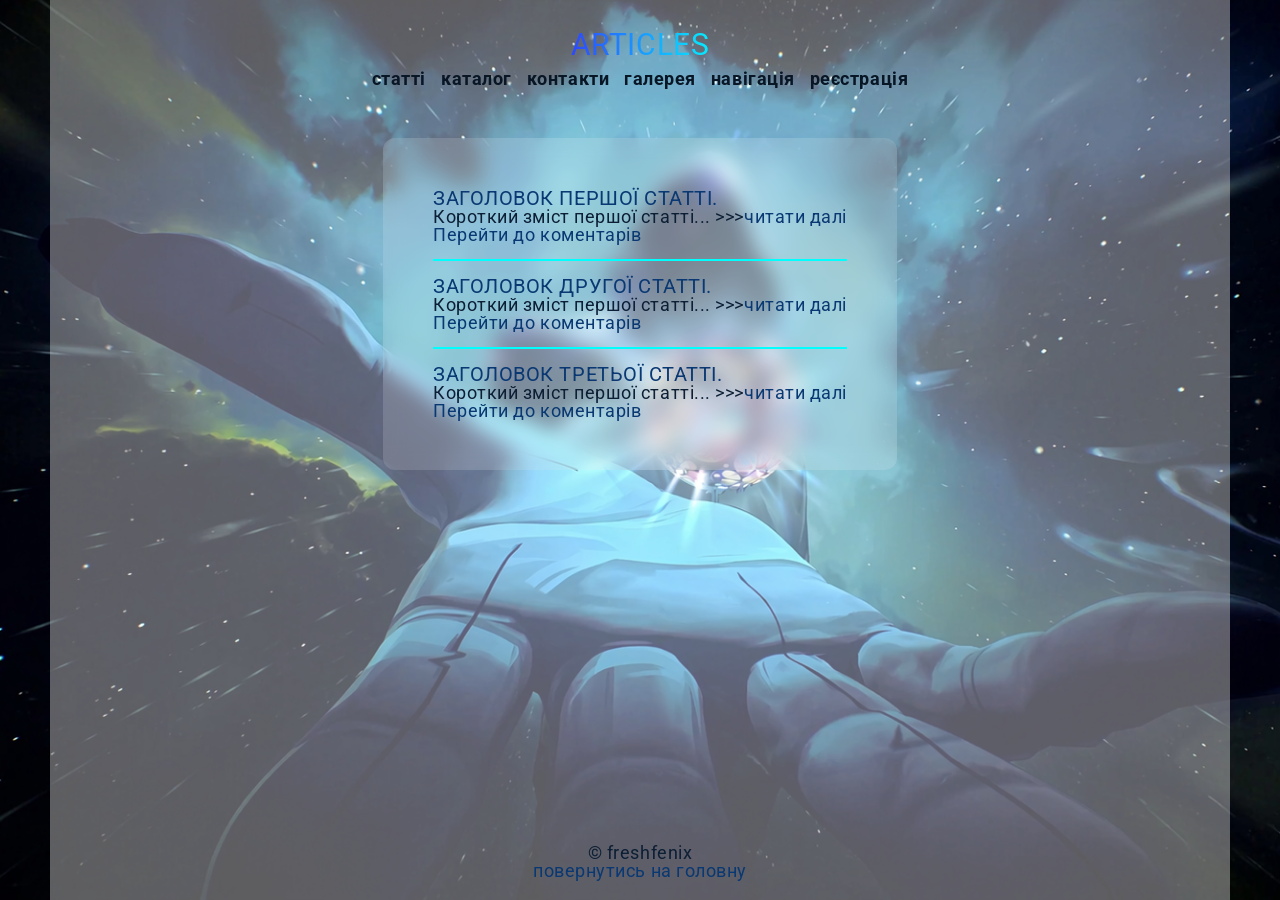
==== pages/articles.html @ 650a4f7c "first commit" ====
<!DOCTYPE html>
<html lang="uk">

<head>
  <meta charset="UTF-8">
  <meta name="viewport" content="width=device-width, initial-scale=1.0">
  <link rel="stylesheet" href="../styles/style.css">
  <title>Articles</title>
</head>

<body>
  <div class="wrapper">
    <header>
      <div class="container">
        <h1 class="articles-title" lang="en">Articles</h1>
        <nav class="header-nav">
          <ul class="header-nav-list">
            <li><a class="header-nav-item" href="articles.html">Статті</a></li>
            <li><a class="header-nav-item" href="catalog.html">Каталог</a></li>
            <li><a class="header-nav-item" href="contacts.html">Контакти</a></li>
            <li><a class="header-nav-item" href="gallery.html">Галерея</a></li>
            <li><a class="header-nav-item" href="page-nav.html">Навігація</a></li>
            <li><a class="header-nav-item" href="registration.html">Реєстрація</a></li>
          </ul>
        </nav>
      </div>
    </header>
    <main>
      <div class="articles-container container">
        <ul class="articles-list">
          <li class="articles-list-item">
            <article>
              <h2 class="articles-subtitle"><a href="articles/article1.html">Заголовок першої статті.</a></h2>
              <p>Короткий зміст першої статті... >>><a href="articles/article1.html">читати далі</a></p>
              <div><a href="articles/article1.html#comments">Перейти до коментарів</a></div>
            </article>
          </li>
          <li class="articles-list-item">
            <article>
              <h2 class="articles-subtitle"><a href="articles/article2.html">Заголовок другої статті.</a></h2>
              <p>Короткий зміст першої статті... >>><a href="articles/article2.html">читати далі</a></p>
              <div><a href="articles/article2.html#comments">Перейти до коментарів</a></div>
            </article>
          </li>
          <li class="articles-list-item">
            <article>
              <h2 class="articles-subtitle"><a href="articles/article3.html">Заголовок третьої статті.</a></h2>
              <p>Короткий зміст першої статті... >>><a href="articles/article3.html">читати далі</a></p>
              <div><a href="articles/article3.html#comments">Перейти до коментарів</a></div>
            </article>
          </li>
        </ul>
      </div>
    </main>
    <footer>
      <div class="container footer">
        <p>&copy; FreshFenix</p>
        <a href="../index.html">Повернутись на головну</a>
      </div>
    </footer>
  </div>
</body>

</html>
---- styles/style.css ----
@import url("reset.css");
@font-face {
  font-family: "Roboto";
  src: url("../fonts/Roboto-Bold.woff2") format("woff2");
  font-weight: 700;
  font-style: normal;
  font-display: swap;
}

@font-face {
  font-family: "Roboto";
  src: url("../fonts/Roboto-Regular.woff2") format("woff2");
  font-weight: 400;
  font-style: normal;
  font-display: swap;
}

html,
body {
  color: rgb(12, 31, 53);
  height: 100%;
  font-family: "Roboto", sans-serif;
  font-weight: 400;
  font-size: 18px;
  letter-spacing: 0.03em;
}

.wrapper {
  display: flex;
  flex-direction: column;
  align-items: center;
  gap: 10px;
  min-height: 100vh;
  position: relative;
  background: #ffffff5d;
  margin: 0 50px;
}
.wrapper::before {
  content: "";
  position: absolute;
  height: 100vh;
  top: 0;
  bottom: 0;
  left: -50px;
  right: -50px;
  z-index: -1;
  background: url("../images/background.webp") top / cover no-repeat;
}

.wrapper::after {
  content: "";
  position: fixed;
  inset: 0;
  z-index: -2;
  background: rgb(12, 8, 63) url("../images/stars-bg.webp") center / cover
    no-repeat;
  min-height: 100vh;
}

.container {
  width: 100%;
  max-width: 1280px;
  padding: 20px 50px;
  margin: 0 auto;

  overflow: hidden;
  object-fit: cover;
}

footer {
  margin-top: auto;
}
.footer {
  text-align: center;
  text-transform: lowercase;
}

/* HEADER */

.header-nav-list {
  display: flex;
  gap: 15px;
  flex-wrap: wrap;
}

a {
  text-decoration: none;
  color: rgb(9, 56, 114);
}

.header-nav-item {
  text-transform: lowercase;
  font-weight: 700;
  color: rgb(9, 22, 37);
}

h1 {
  font-size: 30px;
  text-transform: uppercase;
  text-align: center;
  background: linear-gradient(90deg, #8a2be2, #4b0082, #00bfff, #1e90ff);
  background-clip: text;
  color: transparent;
  margin: 10px;
}

h2 {
  font-size: 20px;
  text-transform: uppercase;
  text-align: center;
}

img {
  object-fit: cover;
}

/* ARTICLES */

.articles-title {
  color: transparent;
  background: linear-gradient(90deg, #ff00cc, #3333ff, #00ffff, #ff00cc);
  background-clip: text;
  text-align: center;
}

.articles-container,
.articles-list {
  display: flex;
  flex-direction: column;
  gap: 15px;
}
.articles-list-item + .articles-list-item {
  border-top: 2px #00ffff solid;
  padding-top: 15px;
}

.articles-list {
  background: rgba(255, 255, 255, 0.15);
  backdrop-filter: blur(10px);
  border-radius: 12px;
  padding: 50px;
}

.article p::first-letter {
  font-size: 1.2em;
  color: rgb(95, 43, 105);
  font-weight: 700;
  line-height: 1;
}

.articles-list-item h2 {
  text-align: left;
}

/* ARTICLE */

.article-title {
  margin-bottom: 30px;
}

.article-img {
  float: left;
  padding: 10px;
  border: 4px blueviolet inset;
  margin-right: 5px;
}

.comments {
  margin-top: 30px;
}
.comments-form {
  display: flex;
  flex-direction: column;
  gap: 15px;
  align-items: flex-end;
  margin: 15px 0;
}

.comments-form textarea {
  width: 100%;
  padding: 8px 10px;
  border-radius: 6px;
  border: 1px solid #ccc;
}

.comments-list {
  list-style: none;
  padding: 0;
}

.comment {
  margin-bottom: 20px;
  padding: 15px;
  background: rgba(255, 255, 255, 0.15);
  backdrop-filter: blur(10px);
  border-radius: 12px;
}

.comment-box {
  display: flex;
  align-items: center;
  gap: 10px;
  margin-bottom: 10px;
}

/* CATALOG */

.catalog-list {
  background: rgba(255, 255, 255, 0.15);
  backdrop-filter: blur(10px);
  padding: 30px;
  border-radius: 12px;
  display: flex;
  flex-direction: column;
  gap: 10px;
  max-width: 600px;
  min-width: 400px;
}
.catalog-item {
  position: relative;
  padding-left: 20px;
}
.catalog-item:nth-child(1)::before {
  content: "\2740";
  position: absolute;
  left: 2px;
  top: 0;
  width: 20px;
  height: 20px;
}

.catalog-item:nth-child(2)::before {
  content: "\263A";
  position: absolute;
  left: 2px;
  top: 0;
  width: 20px;
  height: 20px;
}

.catalog-item:nth-child(2)::after {
  content: "NEW";
  position: absolute;
  right: 210px;
  top: 3px;
  margin-left: 8px;
  padding: 2px 6px;
  font-size: 10px;
  color: white;
  background: rgb(117, 3, 151);
  border-radius: 6px;
}

.catalog-item:nth-child(3)::before {
  content: "\270E";
  position: absolute;
  left: 2px;
  top: 0;
  width: 20px;
  height: 20px;
}

.catalog-item-list {
  background: rgba(255, 255, 255, 0.15);
  backdrop-filter: blur(10px);
  border-radius: 8px;
}

.catalog-item-list li {
  position: relative;
  padding: 5px 5px 5px 20px;
}

.catalog-item-list li::before {
  position: absolute;
  content: "\2605";
  top: 5px;
  left: 4px;
  width: 20px;
  height: 20px;
}

/* GALLERY */

.gallery-list {
  display: flex;
  flex-wrap: wrap;
  gap: 10px;
}
.gallery-list-item {
  flex: 0 1 47%;
  border: 10px groove rgba(137, 43, 226, 0.5);
  transition: 0.5s linear;
  background: rgba(255, 255, 255, 0.15);
  backdrop-filter: blur(10px);
  border-radius: 12px;
}
.gallery-list-item:hover {
  border: 10px transparent groove;
}
.gallery-list-title {
  margin: 10px;
  text-align: center;
}
.gallery-list-link {
  display: block;
}

.gallery-list-img {
  margin: 20px;
}

/* FORMS */

input[type="checkbox"]:hover,
input[type="radio"]:hover,
input[type="checkbox"]:focus,
input[type="radio"]:focus {
  outline: 2px dashed #1c19a0;
  outline-offset: 3px;
}

.capitalize {
  text-transform: capitalize;
}

.contacts-wrapper {
  display: flex;
  gap: 50px;
}
.contacts-form,
.contacts-box {
  max-width: 500px;
  margin: 0 auto;
  padding: 25px;
  border-radius: 12px;

  background: rgba(255, 255, 255, 0.15);
  backdrop-filter: blur(10px);

  display: flex;
  flex-direction: column;
  gap: 15px;
  justify-content: center;
}

.contacts-form {
  order: -1;
}
.contacts-form input,
.contacts-form textarea {
  width: 100%;
  padding: 8px 10px;
  border-radius: 6px;
  border: 1px solid #ccc;
}

.contacts-map {
  width: 100%;
  aspect-ratio: 16 / 9;
  border-radius: 12px;
  border: none;
}

.contacts-form-title {
  margin-bottom: auto;
  text-align: center;
  margin-top: 30px;
}
.contacts-form-button {
  padding: 10px 8px;
  border-radius: 12px;

  background: rgba(255, 255, 255, 0.15);
  backdrop-filter: blur(10px);
}

.form-button-box {
  margin-top: auto;
  display: flex;
  justify-content: space-between;
}

/* PAGE-NAV */
.page-nav {
  text-align: center;
  margin-bottom: 30px;
}
.page-nav-link {
  color: rgb(12, 31, 53);
  font-weight: 700;
  margin: 10px;
  padding: 10px 8px;
  background: rgba(255, 255, 255, 0.15);
  backdrop-filter: blur(10px);
  border-radius: 8px;
}

.page-nav-box {
  display: flex;
  flex-direction: column;
  gap: 30px;
}
.nav-article {
  height: 50vh;
  overflow: scroll;
  background: rgba(255, 255, 255, 0.15);
  backdrop-filter: blur(10px);
  border-radius: 12px;

  padding: 15px;
}

.nav-article p + p {
  padding-top: 10px;
}
.nav-article h2 {
  font-weight: 700;
  margin-bottom: 15px;
}
.nav-img {
  float: left;
  padding-right: 10px;
  border-radius: 15px;
}

::-webkit-scrollbar {
  width: 8px;
  height: 0;
}

::-webkit-scrollbar-track {
  background: transparent;
  border-radius: 10px;
}

::-webkit-scrollbar-thumb {
  background: linear-gradient(180deg, #6a11cb, #2575fc);
  border-radius: 10px;
}

::-webkit-scrollbar-thumb:hover {
  background: linear-gradient(180deg, #5f0fbf, #1e5fd9);
}

/* REGISTRATION */
.form-input-box {
  display: flex;
  align-items: center;
  gap: 8px;
  margin-bottom: 8px;
}

.form-input-box input[type="radio"],
.form-input-box input[type="checkbox"] {
  margin: 0;
  width: 16px;
  height: 16px;
}

.form-input-box label {
  margin: 0;
  cursor: pointer;
}
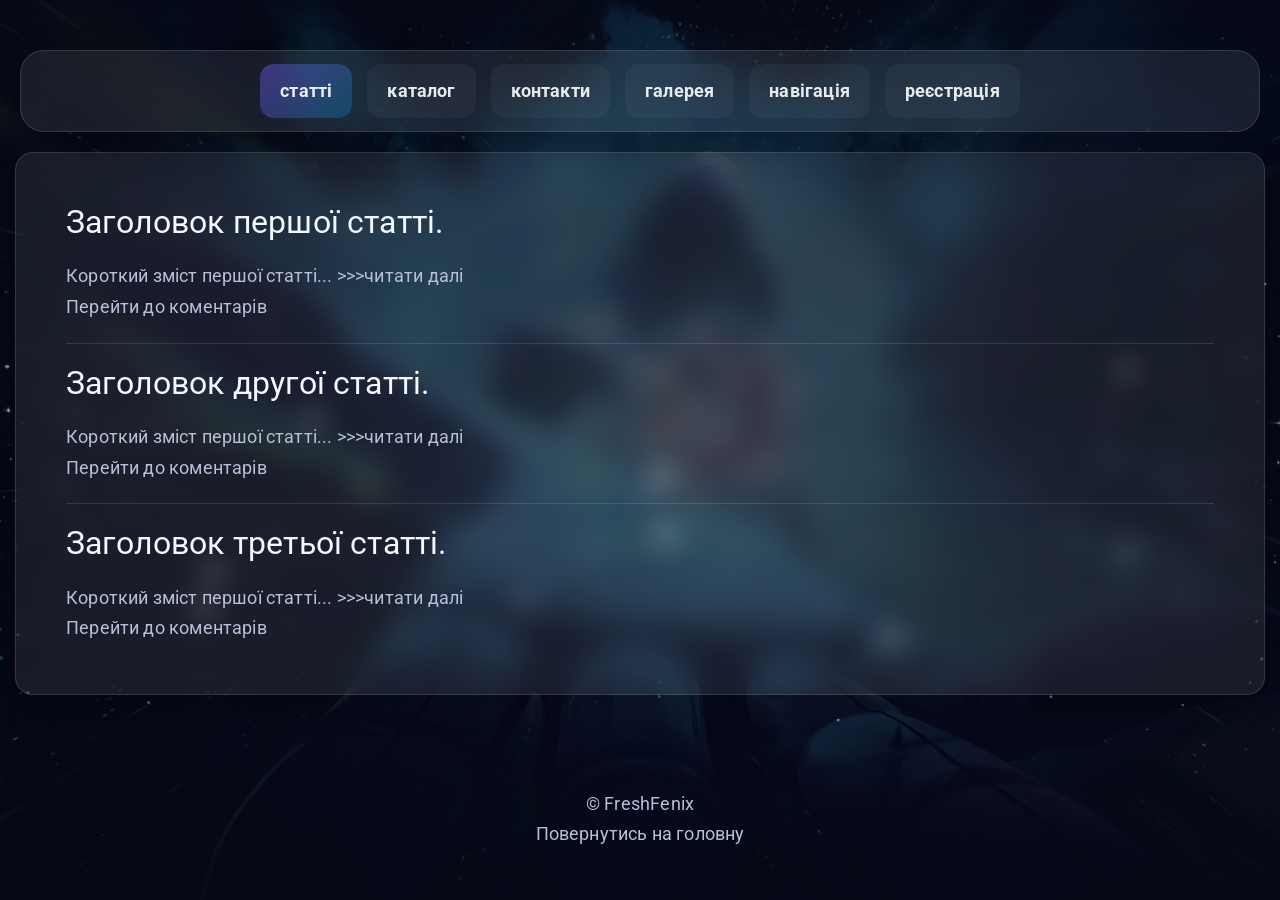
==== commit 46f9d4bc: "new header" ====
--- a/pages/articles.html
+++ b/pages/articles.html
@@ -10,19 +10,65 @@
 
 <body>
   <div class="wrapper">
-    <header>
+    <header class="header">
       <div class="container">
-        <h1 class="articles-title" lang="en">Articles</h1>
-        <nav class="header-nav">
-          <ul class="header-nav-list">
-            <li><a class="header-nav-item" href="articles.html">Статті</a></li>
-            <li><a class="header-nav-item" href="catalog.html">Каталог</a></li>
-            <li><a class="header-nav-item" href="contacts.html">Контакти</a></li>
-            <li><a class="header-nav-item" href="gallery.html">Галерея</a></li>
-            <li><a class="header-nav-item" href="page-nav.html">Навігація</a></li>
-            <li><a class="header-nav-item" href="registration.html">Реєстрація</a></li>
-          </ul>
-        </nav>
+        <div class="header__wrapper">
+          <button class="header__burger" type="button" aria-label="Open menu">
+
+            <span></span>
+            <span></span>
+            <span></span>
+          </button>
+          <nav class="header-nav">
+
+            <ul class="header-nav-list">
+
+              <li>
+                <a class="header-nav-item header-nav-item--active" href="articles.html">
+
+                  <span>статті</span>
+                </a>
+              </li>
+
+              <li>
+                <a class="header-nav-item" href="catalog.html">
+
+                  <span>каталог</span>
+                </a>
+              </li>
+
+              <li>
+                <a class="header-nav-item" href="contacts.html">
+
+                  <span>контакти</span>
+                </a>
+              </li>
+
+              <li>
+                <a class="header-nav-item" href="gallery.html">
+
+                  <span>галерея</span>
+                </a>
+              </li>
+
+              <li>
+                <a class="header-nav-item" href="page-nav.html">
+
+                  <span>навігація</span>
+                </a>
+              </li>
+
+              <li>
+                <a class="header-nav-item" href="registration.html">
+
+                  <span>реєстрація</span>
+                </a>
+              </li>
+
+            </ul>
+
+          </nav>
+        </div>
       </div>
     </header>
     <main>
@@ -59,6 +105,14 @@
       </div>
     </footer>
   </div>
+  <script>
+    const burger = document.querySelector('.header__burger');
+    const header = document.querySelector('.header');
+
+    burger.addEventListener('click', () => {
+      header.classList.toggle('header--open');
+    });
+  </script>
 </body>
 
 </html>
--- a/styles/style.css
+++ b/styles/style.css
@@ -1,4 +1,5 @@
 @import url("reset.css");
+
 @font-face {
   font-family: "Roboto";
   src: url("../fonts/Roboto-Bold.woff2") format("woff2");
@@ -15,450 +16,1060 @@
   font-display: swap;
 }
 
-html,
+/* =========================
+   ROOT
+========================= */
+
+:root {
+  --bg-primary: #070b1a;
+  --bg-secondary: rgba(8, 12, 28, 0.55);
+  --bg-card: rgba(255, 255, 255, 0.08);
+
+  --text-primary: #f5f7ff;
+  --text-secondary: #b7c0d8;
+
+  --accent: #7c5cff;
+  --accent-hover: #9d84ff;
+
+  --border: rgba(255, 255, 255, 0.12);
+
+  --shadow: 0 10px 30px rgba(0, 0, 0, 0.25);
+
+  --blur: blur(14px);
+
+  --radius-lg: 24px;
+  --radius-md: 18px;
+  --radius-sm: 12px;
+
+  --transition: 0.3s ease;
+}
+
+/* =========================
+   GLOBAL
+========================= */
+
+html {
+  scroll-behavior: smooth;
+}
+
 body {
-  color: rgb(12, 31, 53);
-  height: 100%;
+  min-height: 100%;
   font-family: "Roboto", sans-serif;
+  font-size: 18px;
   font-weight: 400;
-  font-size: 18px;
-  letter-spacing: 0.03em;
+
+  line-height: 1.7;
+  letter-spacing: 0.01em;
+
+  color: var(--text-secondary);
+
+  background: radial-gradient(circle at top, #111933 0%, #070b1a 60%);
+
+  overflow-x: hidden;
 }
 
 .wrapper {
+  position: relative;
+
   display: flex;
   flex-direction: column;
-  align-items: center;
-  gap: 10px;
+  gap: 20px;
+
   min-height: 100vh;
-  position: relative;
-  background: #ffffff5d;
-  margin: 0 50px;
-}
+
+  padding: 30px 0;
+
+  background: var(--bg-secondary);
+
+  backdrop-filter: blur(6px);
+}
+
 .wrapper::before {
   content: "";
+
   position: absolute;
-  height: 100vh;
-  top: 0;
-  bottom: 0;
-  left: -50px;
-  right: -50px;
-  z-index: -1;
+  inset: 0;
+
+  z-index: -2;
+
   background: url("../images/background.webp") top / cover no-repeat;
+
+  opacity: 0.25;
 }
 
 .wrapper::after {
   content: "";
+
   position: fixed;
   inset: 0;
-  z-index: -2;
-  background: rgb(12, 8, 63) url("../images/stars-bg.webp") center / cover
+
+  z-index: -3;
+
+  background: rgb(7, 11, 26) url("../images/stars-bg.webp") center / cover
     no-repeat;
-  min-height: 100vh;
 }
 
 .container {
   width: 100%;
   max-width: 1280px;
-  padding: 20px 50px;
+
   margin: 0 auto;
 
-  overflow: hidden;
+  padding: 0 15px;
+}
+
+img {
+  max-width: 100%;
+  display: block;
   object-fit: cover;
+}
+
+a {
+  text-decoration: none;
+  color: inherit;
 }
 
 footer {
   margin-top: auto;
 }
-.footer {
+
+/* =========================
+   REUSABLE GLASS
+========================= */
+
+.glass,
+.articles-list,
+.comment,
+.catalog-list,
+.catalog-item-list,
+.contacts-form,
+.contacts-box,
+.nav-article,
+.gallery-list-item {
+  background: var(--bg-card);
+
+  border: 1px solid var(--border);
+
+  backdrop-filter: var(--blur);
+
+  box-shadow: var(--shadow);
+
+  border-radius: var(--radius-md);
+}
+
+/* =========================
+   TYPOGRAPHY
+========================= */
+
+h1,
+h2,
+h3 {
+  color: var(--text-primary);
+
+  line-height: 1.2;
+}
+
+h1 {
+  font-size: clamp(2.5rem, 6vw, 4rem);
+
+  text-transform: uppercase;
+
   text-align: center;
-  text-transform: lowercase;
-}
-
-/* HEADER */
-
-.header-nav-list {
-  display: flex;
-  gap: 15px;
-  flex-wrap: wrap;
-}
-
-a {
-  text-decoration: none;
-  color: rgb(9, 56, 114);
-}
-
-.header-nav-item {
-  text-transform: lowercase;
-  font-weight: 700;
-  color: rgb(9, 22, 37);
-}
-
-h1 {
-  font-size: 30px;
-  text-transform: uppercase;
-  text-align: center;
-  background: linear-gradient(90deg, #8a2be2, #4b0082, #00bfff, #1e90ff);
+
+  margin-bottom: 20px;
+
+  background: linear-gradient(90deg, #8a2be2, #6c63ff, #00bfff);
+
   background-clip: text;
   color: transparent;
-  margin: 10px;
 }
 
 h2 {
-  font-size: 20px;
-  text-transform: uppercase;
+  font-size: clamp(1.4rem, 3vw, 2rem);
+
+  margin-bottom: 20px;
+}
+
+p {
+  color: var(--text-secondary);
+}
+
+/* =========================
+   HEADER
+========================= */
+
+.header {
+  position: sticky;
+  top: 20px;
+  z-index: 100;
+
+  width: calc(100% - 40px);
+  max-width: 1280px;
+
+  margin: 20px auto 0;
+
+  border-radius: 24px;
+
+  background: rgba(255, 255, 255, 0.08);
+
+  border: 1px solid rgba(255, 255, 255, 0.12);
+
+  backdrop-filter: blur(16px);
+
+  box-shadow: 0 10px 35px rgba(0, 0, 0, 0.3);
+}
+
+.header__wrapper {
+  display: flex;
+  align-items: center;
+  justify-content: center;
+
+  min-height: 80px;
+
+  padding: 10px 25px;
+}
+
+/* =========================
+   NAV
+========================= */
+
+.header-nav-list {
+  display: flex;
+  align-items: center;
+
+  gap: 15px;
+}
+
+.header-nav-item {
+  display: inline-flex;
+  align-items: center;
+  justify-content: center;
+
+  padding: 12px 20px;
+
+  border-radius: 14px;
+
+  color: rgba(255, 255, 255, 0.9);
+
+  text-decoration: none;
+  font-weight: 700;
+
+  background: rgba(255, 255, 255, 0.04);
+
+  transition:
+    transform 0.3s ease,
+    background 0.3s ease,
+    box-shadow 0.3s ease;
+}
+
+.header-nav-item:hover {
+  transform: translateY(-3px);
+
+  background: rgba(124, 92, 255, 0.2);
+
+  box-shadow: 0 10px 20px rgba(0, 0, 0, 0.25);
+}
+
+.header-nav-item--active {
+  background: linear-gradient(
+    135deg,
+    rgba(124, 92, 255, 0.4),
+    rgba(0, 191, 255, 0.2)
+  );
+}
+
+/* =========================
+   BURGER
+========================= */
+
+.header__burger {
+  display: none;
+
+  position: relative;
+
+  width: 46px;
+  height: 46px;
+
+  border: none;
+  border-radius: 14px;
+
+  cursor: pointer;
+
+  background: rgba(255, 255, 255, 0.08);
+
+  transition: background 0.3s ease;
+}
+
+.header__burger:hover {
+  background: rgba(124, 92, 255, 0.2);
+}
+
+.header__burger span {
+  position: absolute;
+
+  left: 50%;
+
+  width: 24px;
+  height: 2px;
+
+  background: white;
+
+  border-radius: 10px;
+
+  transform: translateX(-50%);
+
+  transition: 0.3s ease;
+}
+
+.header__burger span:nth-child(1) {
+  top: 14px;
+}
+
+.header__burger span:nth-child(2) {
+  top: 22px;
+}
+
+.header__burger span:nth-child(3) {
+  top: 30px;
+}
+
+/* =========================
+   MOBILE
+========================= */
+
+@media (max-width: 1024px) {
+  .header__burger {
+    display: block;
+  }
+
+  .header__wrapper {
+    justify-content: flex-start;
+    min-height: 60px;
+    padding: 0;
+  }
+
+  .header-nav {
+    position: absolute;
+
+    top: calc(100% + 15px);
+    left: 0;
+    right: 0;
+
+    padding: 20px;
+
+    border-radius: 24px;
+
+    background: rgba(12, 20, 40, 0.92);
+
+    border: 1px solid rgba(255, 255, 255, 0.08);
+
+    backdrop-filter: blur(18px);
+
+    opacity: 0;
+    visibility: hidden;
+
+    transform: translateY(-10px);
+
+    transition:
+      opacity 0.3s ease,
+      transform 0.3s ease,
+      visibility 0.3s ease;
+  }
+
+  .header-nav-list {
+    flex-direction: column;
+
+    width: 100%;
+  }
+
+  .header-nav-list li {
+    width: 100%;
+  }
+
+  .header-nav-item {
+    width: 100%;
+
+    justify-content: center;
+
+    padding: 16px 20px;
+  }
+
+  /* ACTIVE MENU */
+
+  .header--open .header-nav {
+    opacity: 1;
+    visibility: visible;
+
+    transform: translateY(0);
+  }
+
+  /* BURGER ANIMATION */
+
+  .header--open .header__burger span:nth-child(1) {
+    top: 22px;
+
+    transform: translateX(-50%) rotate(45deg);
+  }
+
+  .header--open .header__burger span:nth-child(2) {
+    opacity: 0;
+  }
+
+  .header--open .header__burger span:nth-child(3) {
+    top: 22px;
+
+    transform: translateX(-50%) rotate(-45deg);
+  }
+}
+/* =========================
+   HERO NAV
+========================= */
+
+.hero-nav {
+  min-height: 100vh;
+
+  display: flex;
+  align-items: center;
+}
+
+.hero-nav__menu {
+  display: grid;
+
+  grid-template-columns: repeat(auto-fit, minmax(320px, 1fr));
+
+  gap: 30px;
+}
+
+/* CARD */
+
+.hero-nav__card {
+  position: relative;
+
+  min-height: 320px;
+
+  padding: 40px 30px;
+
+  display: flex;
+  flex-direction: column;
+  justify-content: center;
+  align-items: center;
+
   text-align: center;
-}
-
-img {
-  object-fit: cover;
-}
-
-/* ARTICLES */
-
-.articles-title {
-  color: transparent;
-  background: linear-gradient(90deg, #ff00cc, #3333ff, #00ffff, #ff00cc);
-  background-clip: text;
-  text-align: center;
-}
+
+  overflow: hidden;
+
+  border-radius: 28px;
+
+  background: rgba(255, 255, 255, 0.08);
+
+  border: 1px solid rgba(255, 255, 255, 0.12);
+
+  backdrop-filter: blur(14px);
+
+  box-shadow: 0 10px 30px rgba(0, 0, 0, 0.25);
+
+  transition:
+    transform 0.35s ease,
+    box-shadow 0.35s ease,
+    border-color 0.35s ease;
+}
+
+/* GLOW */
+
+.hero-nav__card::before {
+  content: "";
+
+  position: absolute;
+
+  inset: 0;
+
+  background: radial-gradient(
+    circle at top,
+    rgba(255, 255, 255, 0.14),
+    transparent 70%
+  );
+
+  opacity: 0;
+
+  transition: opacity 0.35s ease;
+}
+
+.hero-nav__card:hover {
+  transform: translateY(-10px) scale(1.02);
+
+  border-color: rgba(124, 92, 255, 0.5);
+
+  box-shadow: 0 20px 50px rgba(0, 0, 0, 0.4);
+}
+
+.hero-nav__card:hover::before {
+  opacity: 1;
+}
+
+/* ICON */
+
+.hero-nav__icon {
+  font-size: 72px;
+
+  margin-bottom: 25px;
+
+  line-height: 1;
+
+  filter: drop-shadow(0 0 15px rgba(124, 92, 255, 0.5));
+
+  transition: transform 0.35s ease;
+}
+
+.hero-nav__card:hover .hero-nav__icon {
+  transform: scale(1.1) rotate(-3deg);
+}
+
+/* TITLE */
+
+.hero-nav__title {
+  font-size: 32px;
+  font-weight: 700;
+
+  margin-bottom: 16px;
+
+  color: white;
+}
+
+/* TEXT */
+
+.hero-nav__text {
+  max-width: 260px;
+
+  color: rgba(255, 255, 255, 0.75);
+
+  line-height: 1.6;
+}
+
+/* =========================
+   MODIFIERS
+========================= */
+
+.hero-nav__card--articles {
+  background: linear-gradient(
+    135deg,
+    rgba(124, 92, 255, 0.15),
+    rgba(0, 191, 255, 0.08)
+  );
+}
+
+.hero-nav__card--catalog {
+  background: linear-gradient(
+    135deg,
+    rgba(255, 0, 140, 0.12),
+    rgba(124, 92, 255, 0.08)
+  );
+}
+
+.hero-nav__card--contacts {
+  background: linear-gradient(
+    135deg,
+    rgba(0, 255, 170, 0.12),
+    rgba(0, 191, 255, 0.08)
+  );
+}
+
+.hero-nav__card--gallery {
+  background: linear-gradient(
+    135deg,
+    rgba(255, 170, 0, 0.12),
+    rgba(255, 0, 140, 0.08)
+  );
+}
+
+.hero-nav__card--navigation {
+  background: linear-gradient(
+    135deg,
+    rgba(0, 191, 255, 0.12),
+    rgba(124, 92, 255, 0.08)
+  );
+}
+
+.hero-nav__card--registration {
+  background: linear-gradient(
+    135deg,
+    rgba(180, 0, 255, 0.12),
+    rgba(255, 0, 140, 0.08)
+  );
+}
+
+.index-header {
+  position: absolute;
+  width: 1px;
+  height: 1px;
+  margin: -1px;
+  padding: 0;
+  overflow: hidden;
+  border: 0;
+}
+
+/* =========================
+   MOBILE
+========================= */
+
+@media (max-width: 768px) {
+  .hero-nav__menu {
+    grid-template-columns: 1fr;
+  }
+
+  .hero-nav__card {
+    min-height: 260px;
+  }
+
+  .hero-nav__title {
+    font-size: 28px;
+  }
+
+  .hero-nav__icon {
+    font-size: 60px;
+  }
+}
+/* =========================
+   ARTICLES
+========================= */
 
 .articles-container,
 .articles-list {
   display: flex;
   flex-direction: column;
-  gap: 15px;
-}
+  gap: 20px;
+}
+
+.articles-list {
+  padding: clamp(20px, 4vw, 50px);
+}
+
 .articles-list-item + .articles-list-item {
-  border-top: 2px #00ffff solid;
-  padding-top: 15px;
-}
-
-.articles-list {
-  background: rgba(255, 255, 255, 0.15);
-  backdrop-filter: blur(10px);
-  border-radius: 12px;
-  padding: 50px;
-}
-
-.article p::first-letter {
-  font-size: 1.2em;
-  color: rgb(95, 43, 105);
-  font-weight: 700;
-  line-height: 1;
-}
-
-.articles-list-item h2 {
-  text-align: left;
-}
-
-/* ARTICLE */
+  border-top: 1px solid var(--border);
+
+  padding-top: 20px;
+}
 
 .article-title {
   margin-bottom: 30px;
 }
 
+.article p::first-letter {
+  font-size: 1.3em;
+
+  color: var(--accent);
+
+  font-weight: 700;
+}
+
 .article-img {
   float: left;
-  padding: 10px;
-  border: 4px blueviolet inset;
-  margin-right: 5px;
-}
+
+  width: min(300px, 100%);
+
+  margin: 0 20px 10px 0;
+
+  border-radius: var(--radius-sm);
+
+  border: 1px solid var(--border);
+}
+
+/* =========================
+   COMMENTS
+========================= */
 
 .comments {
-  margin-top: 30px;
-}
+  margin-top: 40px;
+}
+
 .comments-form {
   display: flex;
   flex-direction: column;
-  gap: 15px;
-  align-items: flex-end;
-  margin: 15px 0;
-}
-
-.comments-form textarea {
+  gap: 16px;
+
+  margin: 20px 0;
+}
+
+.comment {
+  padding: 20px;
+}
+
+.comment-box {
+  display: flex;
+  align-items: center;
+  gap: 12px;
+
+  margin-bottom: 10px;
+}
+
+/* =========================
+   INPUTS
+========================= */
+
+input,
+textarea {
   width: 100%;
-  padding: 8px 10px;
-  border-radius: 6px;
-  border: 1px solid #ccc;
-}
-
-.comments-list {
-  list-style: none;
-  padding: 0;
-}
-
-.comment {
-  margin-bottom: 20px;
-  padding: 15px;
-  background: rgba(255, 255, 255, 0.15);
-  backdrop-filter: blur(10px);
-  border-radius: 12px;
-}
-
-.comment-box {
+
+  padding: 12px 14px;
+
+  border-radius: var(--radius-sm);
+
+  border: 1px solid var(--border);
+
+  background: rgba(255, 255, 255, 0.05);
+
+  color: var(--text-primary);
+
+  transition:
+    border-color var(--transition),
+    background var(--transition);
+}
+
+input:focus,
+textarea:focus {
+  outline: none;
+
+  border-color: var(--accent);
+
+  background: rgba(255, 255, 255, 0.08);
+}
+
+textarea {
+  resize: vertical;
+  min-height: 120px;
+}
+
+/* =========================
+   BUTTONS
+========================= */
+
+button,
+.contacts-form-button {
+  padding: 14px 24px;
+
+  border: none;
+  border-radius: 14px;
+
+  background: linear-gradient(135deg, var(--accent), #4f7cff);
+
+  color: white;
+
+  font-weight: 700;
+
+  cursor: pointer;
+
+  transition:
+    transform 0.25s ease,
+    box-shadow 0.25s ease;
+}
+
+button:hover,
+.contacts-form-button:hover {
+  transform: translateY(-3px);
+
+  box-shadow: 0 12px 24px rgba(124, 92, 255, 0.35);
+}
+
+/* =========================
+   CATALOG
+========================= */
+
+.catalog-list {
+  display: flex;
+  flex-direction: column;
+  gap: 14px;
+
+  max-width: 600px;
+
+  padding: 30px;
+}
+
+.catalog-item {
+  position: relative;
+
+  padding-left: 24px;
+}
+
+.catalog-item::before {
+  position: absolute;
+
+  left: 0;
+  top: 0;
+}
+
+.catalog-item:nth-child(1)::before {
+  content: "✦";
+}
+
+.catalog-item:nth-child(2)::before {
+  content: "☺";
+}
+
+.catalog-item:nth-child(3)::before {
+  content: "✎";
+}
+
+.catalog-item-list {
+  margin-top: 10px;
+  padding: 12px;
+}
+
+.catalog-item-list li {
+  position: relative;
+
+  padding: 6px 6px 6px 22px;
+}
+
+.catalog-item-list li::before {
+  content: "★";
+
+  position: absolute;
+
+  left: 0;
+  top: 6px;
+
+  color: var(--accent);
+}
+
+/* =========================
+   GALLERY
+========================= */
+
+.gallery-list {
+  display: flex;
+  flex-wrap: wrap;
+  gap: 20px;
+}
+
+.gallery-list-item {
+  justify-content: center;
+  align-items: center;
+  display: flex;
+  flex-direction: column;
+  flex: 1 1 320px;
+
+  overflow: hidden;
+
+  transition:
+    transform var(--transition),
+    box-shadow var(--transition);
+}
+
+.gallery-list-item:hover {
+  transform: translateY(-6px);
+
+  box-shadow: 0 15px 40px rgba(0, 0, 0, 0.35);
+}
+
+.gallery-list-link {
+  max-height: 565px;
+  height: 100%;
+}
+
+.gallery-list-title {
+  padding: 18px;
+
+  text-align: center;
+}
+
+.gallery-list-img {
+  width: 100%;
+  height: 100%;
+}
+
+/* =========================
+   CONTACTS
+========================= */
+
+.contacts-wrapper {
+  display: flex;
+  flex-wrap: wrap;
+  gap: 30px;
+}
+
+.contacts-form,
+.contacts-box {
+  flex: 1 1 400px;
+
+  padding: 30px;
+
+  display: flex;
+  flex-direction: column;
+  gap: 16px;
+}
+
+.contacts-map {
+  width: 100%;
+
+  aspect-ratio: 16 / 9;
+
+  border: none;
+
+  border-radius: var(--radius-md);
+}
+
+.form-button-box {
+  display: flex;
+  justify-content: space-between;
+  gap: 10px;
+
+  margin-top: auto;
+}
+
+/* =========================
+   PAGE NAV
+========================= */
+
+.page-nav {
+  margin-bottom: 30px;
+
+  text-align: center;
+}
+
+.page-nav-box {
+  display: flex;
+  flex-direction: column;
+  gap: 30px;
+}
+
+.page-nav-link {
+  display: inline-block;
+
+  margin: 10px;
+  padding: 10px 14px;
+
+  border-radius: 10px;
+
+  background: var(--bg-card);
+
+  border: 1px solid var(--border);
+
+  transition:
+    transform var(--transition),
+    background var(--transition);
+}
+
+.page-nav-link:hover {
+  transform: translateY(-2px);
+
+  background: rgba(255, 255, 255, 0.12);
+}
+
+.nav-article {
+  height: 50vh;
+
+  overflow-y: auto;
+
+  padding: 20px;
+}
+
+.nav-article p + p {
+  margin-top: 12px;
+}
+
+.nav-img {
+  float: left;
+
+  width: min(250px, 100%);
+
+  margin: 0 15px 10px 0;
+
+  border-radius: var(--radius-sm);
+}
+
+/* =========================
+   FORMS
+========================= */
+
+.form-input-box {
   display: flex;
   align-items: center;
   gap: 10px;
-  margin-bottom: 10px;
-}
-
-/* CATALOG */
-
-.catalog-list {
-  background: rgba(255, 255, 255, 0.15);
-  backdrop-filter: blur(10px);
-  padding: 30px;
-  border-radius: 12px;
-  display: flex;
-  flex-direction: column;
-  gap: 10px;
-  max-width: 600px;
-  min-width: 400px;
-}
-.catalog-item {
-  position: relative;
-  padding-left: 20px;
-}
-.catalog-item:nth-child(1)::before {
-  content: "\2740";
-  position: absolute;
-  left: 2px;
-  top: 0;
-  width: 20px;
-  height: 20px;
-}
-
-.catalog-item:nth-child(2)::before {
-  content: "\263A";
-  position: absolute;
-  left: 2px;
-  top: 0;
-  width: 20px;
-  height: 20px;
-}
-
-.catalog-item:nth-child(2)::after {
-  content: "NEW";
-  position: absolute;
-  right: 210px;
-  top: 3px;
-  margin-left: 8px;
-  padding: 2px 6px;
-  font-size: 10px;
-  color: white;
-  background: rgb(117, 3, 151);
-  border-radius: 6px;
-}
-
-.catalog-item:nth-child(3)::before {
-  content: "\270E";
-  position: absolute;
-  left: 2px;
-  top: 0;
-  width: 20px;
-  height: 20px;
-}
-
-.catalog-item-list {
-  background: rgba(255, 255, 255, 0.15);
-  backdrop-filter: blur(10px);
-  border-radius: 8px;
-}
-
-.catalog-item-list li {
-  position: relative;
-  padding: 5px 5px 5px 20px;
-}
-
-.catalog-item-list li::before {
-  position: absolute;
-  content: "\2605";
-  top: 5px;
-  left: 4px;
-  width: 20px;
-  height: 20px;
-}
-
-/* GALLERY */
-
-.gallery-list {
-  display: flex;
-  flex-wrap: wrap;
-  gap: 10px;
-}
-.gallery-list-item {
-  flex: 0 1 47%;
-  border: 10px groove rgba(137, 43, 226, 0.5);
-  transition: 0.5s linear;
-  background: rgba(255, 255, 255, 0.15);
-  backdrop-filter: blur(10px);
-  border-radius: 12px;
-}
-.gallery-list-item:hover {
-  border: 10px transparent groove;
-}
-.gallery-list-title {
-  margin: 10px;
-  text-align: center;
-}
-.gallery-list-link {
-  display: block;
-}
-
-.gallery-list-img {
-  margin: 20px;
-}
-
-/* FORMS */
+}
+
+.form-input-box input[type="radio"],
+.form-input-box input[type="checkbox"] {
+  width: 16px;
+  height: 16px;
+}
+
+.form-input-box label {
+  cursor: pointer;
+}
 
 input[type="checkbox"]:hover,
 input[type="radio"]:hover,
 input[type="checkbox"]:focus,
 input[type="radio"]:focus {
-  outline: 2px dashed #1c19a0;
+  outline: 2px dashed var(--accent);
   outline-offset: 3px;
 }
 
-.capitalize {
-  text-transform: capitalize;
-}
-
-.contacts-wrapper {
-  display: flex;
-  gap: 50px;
-}
-.contacts-form,
-.contacts-box {
-  max-width: 500px;
-  margin: 0 auto;
-  padding: 25px;
-  border-radius: 12px;
-
-  background: rgba(255, 255, 255, 0.15);
-  backdrop-filter: blur(10px);
-
-  display: flex;
-  flex-direction: column;
-  gap: 15px;
-  justify-content: center;
-}
-
-.contacts-form {
-  order: -1;
-}
-.contacts-form input,
-.contacts-form textarea {
-  width: 100%;
-  padding: 8px 10px;
-  border-radius: 6px;
-  border: 1px solid #ccc;
-}
-
-.contacts-map {
-  width: 100%;
-  aspect-ratio: 16 / 9;
-  border-radius: 12px;
-  border: none;
-}
-
-.contacts-form-title {
-  margin-bottom: auto;
-  text-align: center;
-  margin-top: 30px;
-}
-.contacts-form-button {
-  padding: 10px 8px;
-  border-radius: 12px;
-
-  background: rgba(255, 255, 255, 0.15);
-  backdrop-filter: blur(10px);
-}
-
-.form-button-box {
-  margin-top: auto;
-  display: flex;
-  justify-content: space-between;
-}
-
-/* PAGE-NAV */
-.page-nav {
-  text-align: center;
-  margin-bottom: 30px;
-}
-.page-nav-link {
-  color: rgb(12, 31, 53);
-  font-weight: 700;
-  margin: 10px;
-  padding: 10px 8px;
-  background: rgba(255, 255, 255, 0.15);
-  backdrop-filter: blur(10px);
-  border-radius: 8px;
-}
-
-.page-nav-box {
-  display: flex;
-  flex-direction: column;
-  gap: 30px;
-}
-.nav-article {
-  height: 50vh;
-  overflow: scroll;
-  background: rgba(255, 255, 255, 0.15);
-  backdrop-filter: blur(10px);
-  border-radius: 12px;
-
-  padding: 15px;
-}
-
-.nav-article p + p {
-  padding-top: 10px;
-}
-.nav-article h2 {
-  font-weight: 700;
-  margin-bottom: 15px;
-}
-.nav-img {
-  float: left;
-  padding-right: 10px;
-  border-radius: 15px;
-}
+/* =========================
+   SCROLLBAR
+========================= */
 
 ::-webkit-scrollbar {
   width: 8px;
-  height: 0;
 }
 
 ::-webkit-scrollbar-track {
   background: transparent;
+}
+
+::-webkit-scrollbar-thumb {
   border-radius: 10px;
-}
-
-::-webkit-scrollbar-thumb {
+
   background: linear-gradient(180deg, #6a11cb, #2575fc);
-  border-radius: 10px;
 }
 
 ::-webkit-scrollbar-thumb:hover {
   background: linear-gradient(180deg, #5f0fbf, #1e5fd9);
 }
 
-/* REGISTRATION */
-.form-input-box {
-  display: flex;
-  align-items: center;
-  gap: 8px;
-  margin-bottom: 8px;
-}
-
-.form-input-box input[type="radio"],
-.form-input-box input[type="checkbox"] {
-  margin: 0;
-  width: 16px;
-  height: 16px;
-}
-
-.form-input-box label {
-  margin: 0;
-  cursor: pointer;
-}
+/* =========================
+   FOOTER
+========================= */
+
+.footer {
+  text-align: center;
+
+  padding: 20px;
+
+  color: var(--text-secondary);
+}
+
+/* =========================
+   RESPONSIVE
+========================= */
+
+@media (max-width: 768px) {
+  body {
+    font-size: 16px;
+  }
+
+  .wrapper {
+    margin: 0;
+    padding: 15px 0;
+  }
+
+  .contacts-wrapper {
+    flex-direction: column;
+  }
+
+  .article-img,
+  .nav-img {
+    float: none;
+
+    width: 100%;
+
+    margin-right: 0;
+  }
+
+  .gallery-list {
+    flex-direction: column;
+  }
+
+  .header-nav-list {
+    justify-content: center;
+  }
+}
